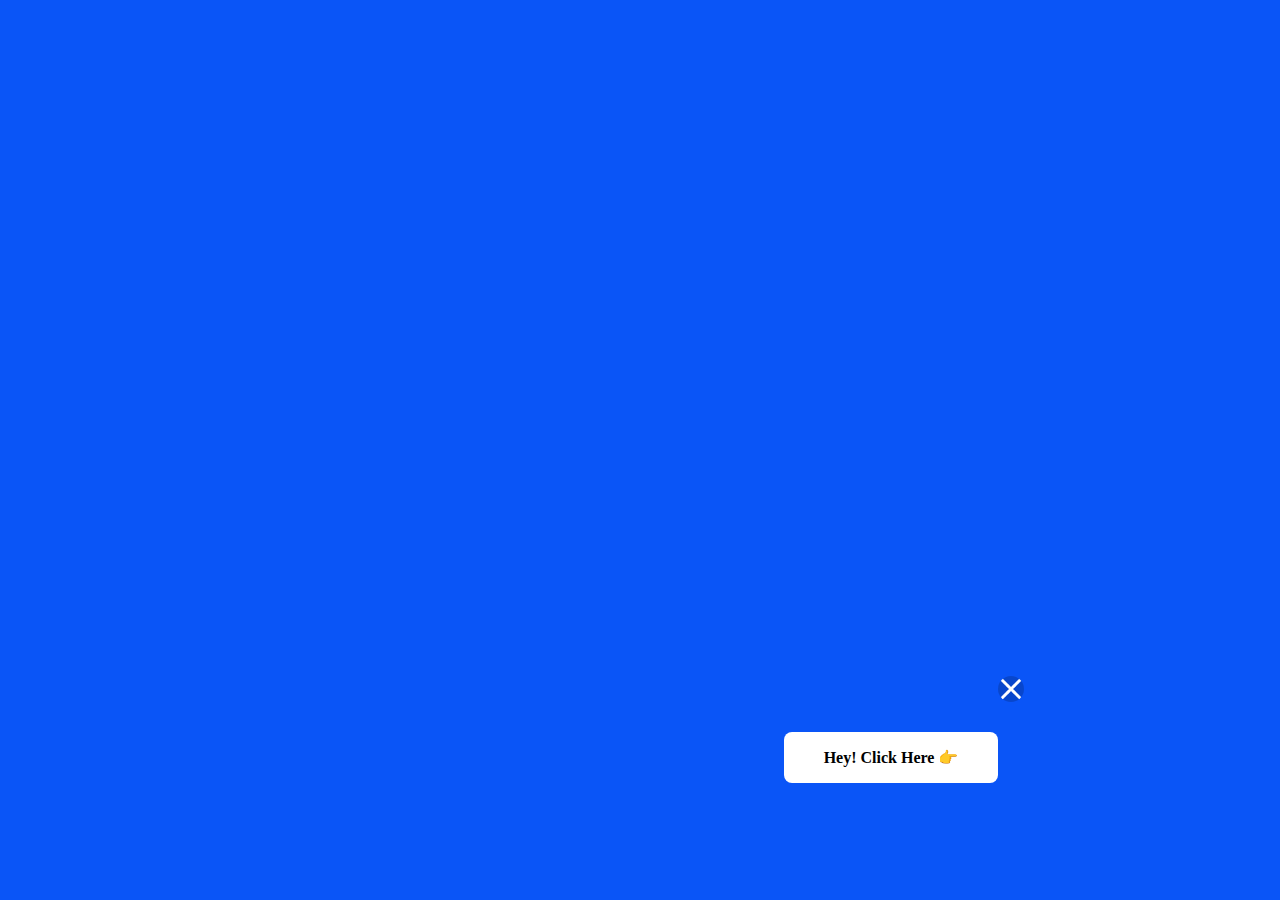
==== index.html @ 70a2f508 "initial commit" ====
<!DOCTYPE html>
<html lang="en">
<head>
    <link rel="stylesheet" href="./style.css">
    <meta name="viewport" content="width=, initial-scale=1.0">
    <title>Document</title>
    <!-- always load this bubble.js scriptd above <my-bubble> tag -->
    <script type="module" src="./bubble.js"></script>
</head>
<body>
    <!-- Custom tag -->
    <!-- make sure the bubble.js is loaded above this tag -->
     <my-bubble> </my-bubble>
   

   <!-- the app.js contains control logic and should always be after the custom tag+  -->
 <script src="./app.js"></script>
</body>
</html>
---- style.css ----
body{
  background-color: rgb(10, 85, 247);
}
my-bubble {
  position: fixed;
  bottom: 2vh;
  right: 2vw;
}

.none_ {
  display: none;
}

.icon_,
.close_btn_{
  width: 1rem;
  background-color: rgba(0, 0, 0, 0.171);
  z-index: 1000;
  border-radius: 1.2rem;
  padding: 1rem;

}
.icon_:hover{
  cursor: pointer;
  background-color:rgb(10, 85, 247);
}
.shuffle_ {
  width: 1rem;
}

.open_ {
  width: 25vw;
}

.controls_ {
  width: 23vw;
  display: flex;
  position: absolute;
  top: 1vh;
  justify-content: space-between;
  align-items: center;
  margin: 0 0 0 1vh;

}

.left_ {
  flex: 1;
  display: flex;
  justify-content: space-around;

}

.container_ {
  display: grid;
  grid-template-columns: 2fr 2fr;
  grid-template-areas: "gama video";
}

.started_ {
  position: absolute;
  bottom: 10vh;
  right: 1.5vw;
  width: 22vw;
  background-color: rgb(10, 85, 247);
  padding: 2vh 0;
  border-radius: 1rem;
  text-decoration: none;
}
#volume{
  align-self: center;
}
.started_ span {
  display: flex;
  flex-direction: column;
  justify-content: space-between;
  align-items: center;
  color: white;

}

.video_ {
  border-radius: 1rem;
}

.circle_ {
  clip-path: circle(15% at 50% 50%);
  width: 30vw;
  height: 30vh;
  right: 0;
  grid-area: video;
}


.close_btn_ {
  border-radius: 5rem;
  padding: 0;
  width: 2vw;
}

.fixed_ {
  position: absolute;
  bottom: 0vh;

}

.close_ {
  right: 18vw;
  display: flex;
  justify-content: center;
  align-items: center;
  border-radius: 5vw;
  bottom: 20vh;
}

.words_ {
  grid-area: gama;
  right: 20vw;
  width: max-content;
  background-color: white;
  padding: 1rem 2.5rem;
  border-radius: .5rem;
  font-weight: 900;
  bottom: 11vh;
}
/* mobile style sheet */
@media (max-width: 600px) {
  .open_ {
    width: 85vw;
  }
  /* call to action link */
    .started_ {
      position: absolute;
      bottom: 10vh;
      right: 2.5vw;
      width: 80vw;
      background-color: rgb(10, 85, 247);
      padding: 2vh 0;
      border-radius: 1rem;
      text-decoration: none;
    }
    .words_ {
      grid-area: gama;
      right: 25vw;
      width: 40vw;
      background-color: white;
      padding: 1rem 3rem;
      border-radius: .5rem;
      font-weight: 900;
      bottom: 21vh;
    }
    .circle_ {
      clip-path: circle(20% at 50% 50%);
      width: 30vw;
      height: 30vh;
      right: 0;
      grid-area: video;
      bottom: 9vh;
    }
    .close_ {
      right: 23vw;
      display: flex;
      justify-content: center;
      align-items: center;
      border-radius: 5vw;
      bottom: 29vh;
    }
    .close_btn_ {
      border-radius: 5rem;
      padding: 0;
      width: 5vw;
    }
}
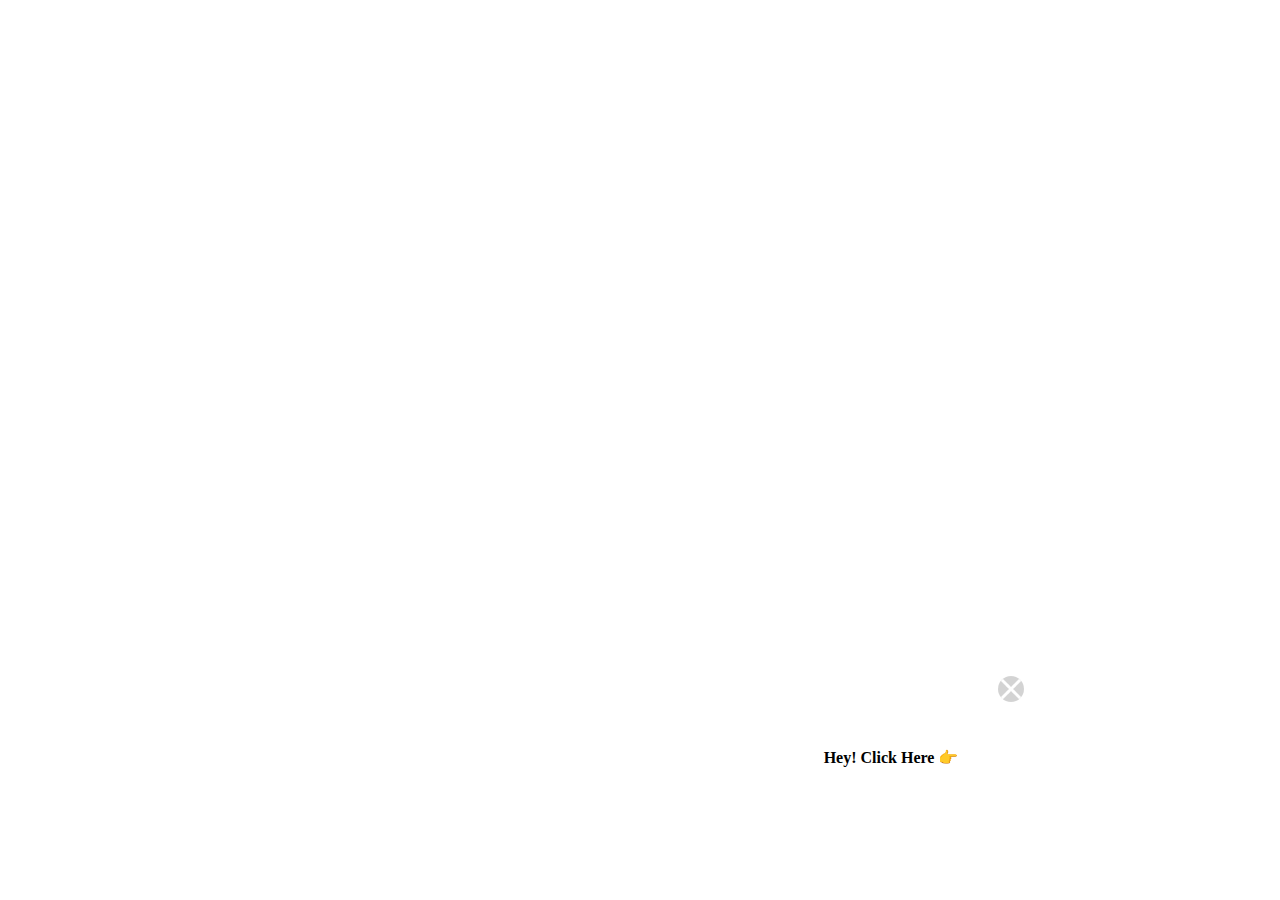
==== commit 5e22791c: "final commit" ====
--- a/index.html
+++ b/index.html
@@ -1,19 +1,19 @@
 <!DOCTYPE html>
 <html lang="en">
 <head>
-    <link rel="stylesheet" href="./style.css">
+    <link rel="stylesheet" href="./assets/style/style.css">
     <meta name="viewport" content="width=, initial-scale=1.0">
     <title>Document</title>
     <!-- always load this bubble.js scriptd above <my-bubble> tag -->
-    <script type="module" src="./bubble.js"></script>
+    <script type=module src="./assets/scripts/bubble.js"></script>
 </head>
 <body>
     <!-- Custom tag -->
     <!-- make sure the bubble.js is loaded above this tag -->
      <my-bubble> </my-bubble>
    
-
+    
    <!-- the app.js contains control logic and should always be after the custom tag+  -->
- <script src="./app.js"></script>
+ <script src="./assets/scripts/app.js"></script>
 </body>
 </html>--- a/assets/style/style.css
+++ b/assets/style/style.css
@@ -0,0 +1,207 @@
+my-bubble {
+  position: fixed;
+  bottom: 2vh;
+  right: 2vw;
+}
+
+.none_ {
+  display: none;
+}
+
+.icon_,
+.close_btn_ {
+  width: 1rem;
+  background-color: rgba(0, 0, 0, 0.171);
+  z-index: 1000;
+  border-radius: 1.2rem;
+  padding: 1rem;
+
+}
+
+.icon_:hover {
+  cursor: pointer;
+  background-color: rgb(10, 85, 247);
+}
+
+.shuffle_ {
+  width: 1rem;
+}
+
+.open_ {
+  width: 25vw;
+}
+
+.controls_ {
+  width: 23vw;
+  display: flex;
+  position: absolute;
+  top: 1vh;
+  justify-content: space-between;
+  align-items: center;
+  margin: 0 0 0 1vh;
+
+}
+
+.left_ {
+  flex: 1;
+  display: flex;
+  justify-content: space-around;
+
+}
+
+.container_ {
+  display: grid;
+  grid-template-columns: 2fr 2fr;
+  grid-template-areas: "gama video";
+}
+
+.started_ {
+  position: absolute;
+  bottom: 10vh;
+  right: 1.5vw;
+  width: 22vw;
+  background-color: rgb(10, 85, 247);
+  padding: 2vh 0;
+  border-radius: 1rem;
+  text-decoration: none;
+}
+
+#volume {
+  align-self: center;
+}
+
+.started_ span {
+  display: flex;
+  flex-direction: column;
+  justify-content: space-between;
+  align-items: center;
+  color: white;
+
+}
+
+.video_ {
+  border-radius: 1rem;
+}
+
+.circle_ {
+  clip-path: circle(15% at 50% 50%);
+  width: 30vw;
+  height: 30vh;
+  right: 0;
+  grid-area: video;
+}
+
+
+.close_btn_ {
+  border-radius: 5rem;
+  padding: 0;
+  width: 2vw;
+}
+
+.fixed_ {
+  position: absolute;
+  bottom: 0vh;
+
+}
+
+.close_ {
+  right: 18vw;
+  display: flex;
+  justify-content: center;
+  align-items: center;
+  border-radius: 5vw;
+  bottom: 20vh;
+}
+
+.words_ {
+  grid-area: gama;
+  right: 20vw;
+  width: max-content;
+  background-color: white;
+  padding: 1rem 2.5rem;
+  border-radius: .5rem;
+  font-weight: 900;
+  bottom: 11vh;
+}
+
+/* mobile style sheet */
+@media (max-width: 600px) {
+  my-bubble {
+    position: fixed;
+    bottom: 2vh;
+    right: 2vw;
+  }
+
+  .open_ {
+    width: 100vw;
+    height: auto;
+    position: fixed;
+    top: 4vh;
+    left: 0;
+    display: flex;
+    align-items: center;
+    justify-content: center;
+  }
+
+  /* call to action link */
+  .started_ {
+    position: absolute;
+    bottom: 20vh;
+    right: 1vw;
+    width: 90vw;
+    background-color: rgb(10, 85, 247);
+    padding: 2vh 0;
+    border-radius: 1rem;
+    text-decoration: none;
+    margin: 0 2vw;
+  }
+
+  .words_ {
+    position: fixed;
+    right: 35vw;
+    width: fit-content;
+    background-color: white;
+    margin: 0;
+    padding: .5rem 1rem;
+    border-radius: .5rem;
+    font-weight: 900;
+    font-size: 1rem;
+    bottom: 23vh;
+    
+    white-space: nowrap;
+  }
+
+  .circle_ {
+    clip-path: circle(25% at 50% 50%);
+    width: 30vw;
+    height: 30vh;
+    right: 0;
+    grid-area: video;
+    bottom: 9vh;
+  }
+
+  .close_ {
+    right: 25vw;
+    display: flex;
+    justify-content: center;
+    align-items: center;
+    border-radius: 5vw;
+    bottom: 29vh;
+  }
+
+  .close_btn_ {
+    border-radius: 5rem;
+    padding: 0;
+    width: 1.5rem;
+  }
+    .controls_ {
+      width: 100vw;
+      display: flex;
+      position: fixed;
+      top: 6vh;
+      left: 0;
+      justify-content: space-between;
+      align-items: center;
+      z-index: 1000;
+    }
+}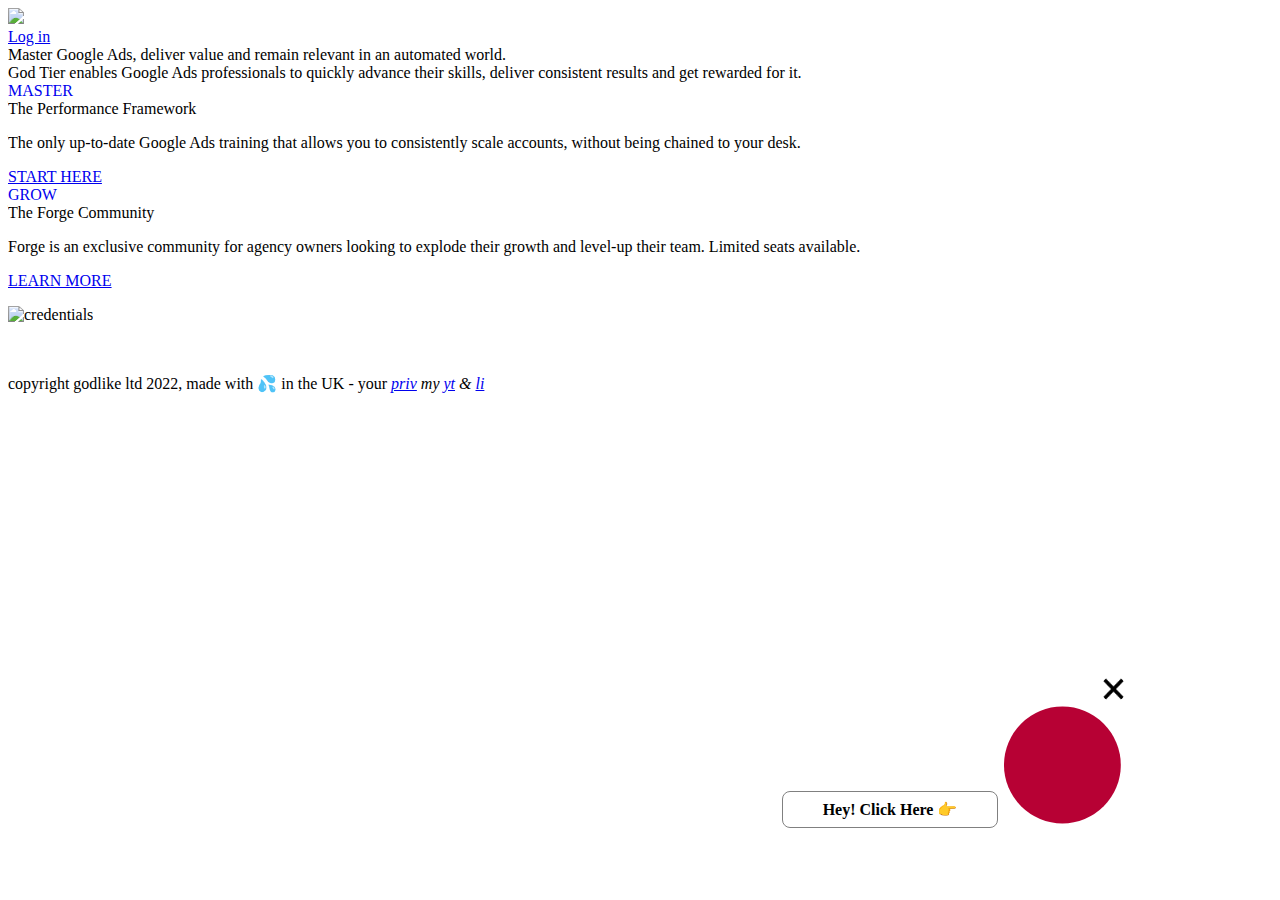
==== commit 0b241831: "live" ====
--- a/index.html
+++ b/index.html
@@ -1,19 +1,685 @@
-<!DOCTYPE html>
-<html lang="en">
-<head>
-    <link rel="stylesheet" href="./assets/style/style.css">
-    <meta name="viewport" content="width=, initial-scale=1.0">
-    <title>Document</title>
-    <!-- always load this bubble.js scriptd above <my-bubble> tag -->
-    <script type=module src="./assets/scripts/bubble.js"></script>
-</head>
-<body>
-    <!-- Custom tag -->
-    <!-- make sure the bubble.js is loaded above this tag -->
-     <my-bubble> </my-bubble>
-   
-    
-   <!-- the app.js contains control logic and should always be after the custom tag+  -->
- <script src="./assets/scripts/app.js"></script>
-</body>
-</html>+<!DOCTYPE html>
+<html lang="en">
+  <head>
+    <meta charset="UTF-8" />
+    <meta http-equiv="X-UA-Compatible" content="IE=edge" />
+    <meta name="viewport" content="width=device-width, initial-scale=1.0" />
+
+    <!--<script>(function(w,d,s,l,i){w[l]=w[l]||[];w[l].push({'gtm.start':
+	new Date().getTime(),event:'gtm.js'});var f=d.getElementsByTagName(s)[0],
+	j=d.createElement(s),dl=l!='dataLayer'?'&l='+l:'';j.async=true;j.src=
+	'https://www.googletagmanager.com/gtm.js?id='+i+dl;f.parentNode.insertBefore(j,f);
+	})(window,document,'script','dataLayer','GTM-KLZW34P');</script>-->
+
+    <title>
+      Master Google Ads, scale accounts - remain relevant in an automated world.
+    </title>
+    <meta
+      name="description"
+      content="God Tier helps every Google Ads professional become more confident in their work, deliver consistent results and get rewarded for it."
+    />
+    <link rel="stylesheet" href="../styles/style.css" />
+    <link rel="icon" type="image/x-icon" href="/images/favicon.png" />
+  </head>
+
+  <body>
+    <span>
+      <style>
+        .bubble {
+          position: fixed;
+          bottom: 0vh;
+          right: 2vw;
+          z-index: 1000;
+        }
+
+        .none_ {
+          display: none;
+        }
+
+        .icon_,
+        .close_btn_ {
+          width: 1rem;
+          background-color: rgb(255, 255, 255);
+          z-index: 1000;
+          border-radius: 5rem;
+          padding: 0.5rem;
+        }
+
+        .icon_:hover {
+          cursor: pointer;
+          background-color: rgb(10, 85, 247);
+        }
+
+        .shuffle_ {
+          width: 1rem;
+        }
+
+        .open_ {
+          width: 23.5vw;
+        }
+
+        .controls_ {
+          width: 21.5vw;
+          display: flex;
+          position: absolute;
+          top: 1vh;
+          justify-content: space-between;
+          align-items: center;
+          margin: 0 0 0 1vh;
+        }
+
+        .left_,
+        .right_ {
+          z-index: 10090;
+          padding: 0 0rem 0 0.5rem;
+        }
+
+        .container_ {
+          display: grid;
+          grid-template-columns: 2fr 2fr;
+          grid-template-areas: 'gama video';
+        }
+
+        .started_ {
+          position: absolute;
+          bottom: 10vh;
+          right: 0.75vw;
+          width: 22vw;
+          background-color: rgb(10, 85, 247);
+          padding: 1rem 0;
+          border-radius: 1rem;
+          text-decoration: none;
+          z-index: 1005;
+        }
+        .call_to_action_ {
+          position: absolute;
+          bottom: 10vh;
+          right: 0vw;
+          width: 22vw;
+        }
+        .option1_,
+        .option2_,
+        .more_options_ {
+          padding: 1rem 0;
+          border: solid blue 2px;
+          font-size: 1rem;
+          text-transform: uppercase;
+          cursor: pointer;
+          margin-bottom: 0.5rem;
+          color: blue;
+          text-align: center;
+        }
+        .option1_ {
+          background-color: rgb(0, 85, 255);
+          color: white;
+        }
+        .more_options_ {
+          position: absolute;
+          bottom: -1vh;
+          right: 0.75vw;
+          width: 22vw;
+          color: blue;
+        }
+        .options_container_ {
+          display: flex;
+          flex-direction: column;
+          position: absolute;
+          width: 22vw;
+          right: 0.75vw;
+          bottom: -5vh;
+        }
+        .back_ {
+          color: white;
+          text-align: center;
+        }
+
+        #volume {
+          align-self: center;
+        }
+
+        .started_ span {
+          display: flex;
+          flex-direction: column;
+          justify-content: space-between;
+          align-items: center;
+          color: white;
+        }
+
+        .video_ {
+          border-radius: 1rem;
+        }
+
+        .circle_ {
+          clip-path: circle(16.5% at 50% 50%);
+          width: 30vw;
+          height: 30vh;
+          right: 0;
+          grid-area: video;
+          z-index: 1002;
+        }
+
+        .close_btn_ {
+          border-radius: 5rem;
+          padding: 0;
+          width: 2vw;
+        }
+
+        .fixed_ {
+          position: absolute;
+          bottom: 0vh;
+        }
+
+        .close_ {
+          right: 10vw;
+          display: flex;
+          justify-content: center;
+          align-items: center;
+          border-radius: 5vw;
+          bottom: 22vh;
+        }
+        .border_ {
+          position: absolute;
+          width: 32vw;
+          height: 32vh;
+          background-color: rgb(183, 1, 52);
+          grid-area: video;
+          clip-path: circle(16.5% at 50% 50%);
+          right: -1vw;
+          bottom: -1vh;
+          z-index: 999;
+        }
+        .words_ {
+          grid-area: gama;
+          right: 20vw;
+          width: max-content;
+          background-color: white;
+          padding: 0.5rem 2.5rem;
+          border-radius: 0.5rem;
+          border: 1px solid gray;
+          font-weight: 900;
+          bottom: 8vh;
+        }
+        .get_help_ {
+          padding: 0.5rem 1rem 0 1rem;
+          border-radius: 1rem 1rem 0 0;
+          border: 1px solid grey;
+          width: min-content;
+          white-space: nowrap;
+          position: fixed;
+          bottom: 0;
+          right: 5vw;
+          background-color: white;
+        }
+
+        /* mobile style sheet */
+
+        @media (max-width: 667px) {
+          .bubble {
+            position: fixed;
+            bottom: 0vh;
+            right: 2vw;
+          }
+
+          .open_ {
+            width: 90vw;
+            height: auto;
+            position: fixed;
+            top: 10vh;
+            left: 0;
+            display: flex;
+            align-items: center;
+            justify-content: center;
+          }
+          .call_to_action_ {
+            bottom: 2vh;
+          }
+          /* call to action link */
+          .started_ {
+            position: absolute;
+            bottom: 18vh;
+            right: 9vw;
+            width: 85vw;
+            background-color: rgb(10, 85, 247);
+            border: 1px solid rgb(10, 85, 247);
+            padding: 1rem 0;
+            border-radius: 1rem;
+            text-decoration: none;
+            margin: 0 2vw;
+          }
+          .left_,
+          .right_ {
+            z-index: 10090;
+            padding: 0 4rem 0 0;
+          }
+          .words_ {
+            position: fixed;
+            right: 35vw;
+            width: fit-content;
+            background-color: white;
+            margin: 0;
+            padding: 0.5rem 1rem;
+            border-radius: 0.5rem;
+            font-weight: 900;
+            font-size: 1rem;
+            bottom: 21vh;
+
+            white-space: nowrap;
+          }
+
+          .circle_ {
+            clip-path: circle(25% at 50% 50%);
+            width: 30vw;
+            height: 30vh;
+            right: 0;
+            grid-area: video;
+            bottom: 9vh;
+          }
+          .border_ {
+            clip-path: circle(25% at 50% 50%);
+            grid-area: video;
+            bottom: 8vh;
+          }
+          .more_options_ {
+            position: absolute;
+            right: 11vw;
+
+            width: 85vw;
+            padding: 1rem 0;
+            bottom: 2vh;
+          }
+          .options_container_ {
+            width: 85vw;
+            bottom: 2vh;
+            right: 11vw;
+          }
+
+          .close_ {
+            right: 0vw;
+            display: flex;
+            justify-content: center;
+            align-items: center;
+            border-radius: 5vw;
+            bottom: 29vh;
+          }
+
+          .close_btn_ {
+            border-radius: 5rem;
+            padding: 0;
+            width: 1.5rem;
+          }
+          .controls_ {
+            width: 100vw;
+            display: flex;
+            position: fixed;
+            top: 11vh;
+            left: 0;
+            justify-content: space-between;
+            align-items: center;
+            z-index: 1000;
+          }
+        }
+        @media only screen and (min-device-height: 750px) and (max-device-width: 667px) {
+          .call_to_action_ {
+            bottom: 10vh;
+          }
+          .more_options_ {
+            bottom: 10vh;
+          }
+          .started_ {
+            position: absolute;
+            bottom: 18vh;
+            right: 9vw;
+            width: 85vw;
+            background-color: rgb(10, 85, 247);
+            border: 1px solid rgb(10, 85, 247);
+            padding: 1rem 0;
+            border-radius: 1rem;
+            text-decoration: none;
+            margin: 0 2vw;
+          }
+          .more_options_ {
+            position: absolute;
+            right: 11vw;
+
+            width: 85vw;
+            padding: 1rem 0;
+          }
+          .options_container_ {
+            width: 85vw;
+            bottom: 8vh;
+            right: 11vw;
+          }
+        }
+      </style>
+      <div class="bubble">
+        <!--ACTIVE VIDEO STATE-->
+        <div class="bubble_open_ none_">
+          <div>
+            <!-- VIDEO CONTROLS -->
+            <div class="controls_">
+              <div class="left_">
+                <img
+                  id="pause_"
+                  class="icon_"
+                  src="./assets/icons/pause.jpg"
+                  alt="pause"
+                />
+                <img
+                  id="play_"
+                  class="icon_ none_"
+                  src="./assets/icons/play.jpg"
+                  alt="play"
+                />
+                <img
+                  id="refresh_"
+                  class="icon_"
+                  src="./assets/icons/refresh.png"
+                  alt="refresh"
+                />
+                <img
+                  id="volume_"
+                  class="icon_ none_"
+                  src="./assets/icons/volume.jpg"
+                  alt="volume"
+                />
+                <img
+                  id="mute_"
+                  class="icon_"
+                  src="./assets/icons/mute.jpg"
+                  alt="mute"
+                />
+              </div>
+              <div class="right_">
+                <img
+                  id="close_"
+                  class="icon_"
+                  src="./assets/icons/close.png"
+                  alt="close"
+                />
+              </div>
+            </div>
+            <!-- CONTROLS END -->
+
+            <!-- VIDEO SORCER -->
+            <video muted autoplay loop class="video_ open_">
+              <source src="./assets/videos/test.mp4" type="video/mp4" />
+            </video>
+            <!--VIDEO SORCE END -->
+
+            <!--CALL TO ACTION BUTTON-->
+            <div class="call_to_action_">
+              <div class="started_container_">
+                <a class="started_ down_" href="#">
+                  <span>
+                    <!-- <img
+                      class="shuffle_"
+                      src="./assets/icons/shuffle.jpg"
+                      alt="get started"
+                    /> -->
+                    GET STARTED
+                  </span>
+                </a>
+                <button class="more_options_">More Options</button>
+              </div>
+              <!-- options -->
+              <div class="option_toggle_ none_">
+                <div class="options_container_">
+                  <button class="option1_ option_">Option 1</button>
+                  <button class="option2_ option_">Option 2</button>
+                  <div class="form_ none_">
+                    <script
+                      async
+                      data-uid="50835f96c0"
+                      src="https://little-star-530.ck.page/50835f96c0/index.js"
+                    ></script>
+                  </div>
+
+                  <span class="back_">GO BACK</span>
+                </div>
+              </div>
+            </div>
+          </div>
+          <!--CALL TO ACTION BUTTON... END-->
+        </div>
+        <!--ACTIVE VIDEO STATE... END-->
+
+        <!--VIDEO BUBBLE-->
+        <div class="bubble_">
+          <div class="container_">
+            <!--TEXT NEXT TO VIDEO-->
+            <div class="words_ fixed_">Hey! Click Here 👉</div>
+
+            <!--VIDEO SOURCR-->
+            <video muted autoplay loop class="video_ circle_ fixed_">
+              <source src="./assets/videos/test.mp4" type="video/mp4" />
+            </video>
+            <div class="border_"></div>
+            <!--CLOSE BUTTON-->
+            <div class="close_ fixed_">
+              <img
+                class="close_btn_"
+                src="./assets/icons/close.png"
+                alt="close"
+              />
+            </div>
+            <!--CLOSE BUTTON END-->
+          </div>
+        </div>
+      </div>
+      <div class="get_help_ none_">
+        <span>Get Help 👋</span>
+      </div>
+      <script>
+        //wait for the content to load
+        window.addEventListener(`load`, () => {
+          //selection
+          const bubble = document.querySelector(`.bubble`); //selecting the custum bubble tag !!!PS replaced as document!!!
+          const video_circle_ = bubble.querySelector(`.bubble_ .video_`); //none active video state
+          const circle_container_ = bubble.querySelector(`.bubble_`); //bottom video component
+          const open_container_ = bubble.querySelector(`.bubble_open_`);
+          const btns_ = bubble.querySelectorAll(`.controls_ .icon_`);
+          const video_ = open_container_.querySelector(`.video_`);
+          const get_help_ = document.querySelector(`.get_help_`);
+          const pause_icon_ = bubble.querySelector(`#pause_`);
+          const play_icon_ = bubble.querySelector(`#play_`);
+          const volume_icon_ = bubble.querySelector(`#volume_`);
+          const mute_icon_ = bubble.querySelector(`#mute_`);
+          const close_btn_ = bubble.querySelector(`.close_btn_`);
+          const more_btn_ = bubble.querySelector('.more_options_');
+          const get_started_ = bubble.querySelector('.started_container_');
+          const option_toggle_ = bubble.querySelector('.option_toggle_');
+          const back_btn = bubble.querySelector('.back_');
+          const form_ = bubble.querySelector('.form_');
+          const options_ = bubble.querySelectorAll(`.option_`);
+          const option1_ = options_[0];
+
+          // Fuctions
+          //funtion that opens the video
+          function open_() {
+            circle_container_.classList.add(`none_`);
+            open_container_.classList.remove(`none_`);
+
+            video_.play();
+            video_.muted = false;
+          }
+          //closes video active state
+          function close_() {
+            circle_container_.classList.remove(`none_`);
+            open_container_.classList.add(`none_`);
+          }
+          //restarts the video
+          function refresh_() {
+            video_.currentTime = 0;
+            video_.play();
+          }
+          function mute_() {
+            video_.muted = true;
+            volume_icon_.classList.add(`none_`);
+            mute_icon_.classList.remove(`none_`);
+          }
+
+          ///video controls
+          function control_() {
+            btns_.forEach((btn) => {
+              let id_ = btn.id;
+
+              btn.addEventListener(`click`, () => {
+                console.log(id_);
+                if (id_ == `close_`) {
+                  close_();
+                  mute_();
+                }
+                if (id_ == `pause_`) {
+                  video_.pause();
+                  pause_icon_.classList.add(`none_`);
+                  play_icon_.classList.remove(`none_`);
+                }
+                if (id_ == `play_`) {
+                  video_.play();
+                  pause_icon_.classList.remove(`none_`);
+                  play_icon_.classList.add(`none_`);
+                }
+                if (id_ == `refresh_`) {
+                  refresh_();
+                }
+                if (id_ == `volume_`) {
+                  video_.muted = false;
+                  volume_icon_.classList.add(`none_`);
+                  mute_icon_.classList.remove(`none_`);
+                }
+                if (id_ == `mute_`) {
+                  video_.muted = true;
+                  volume_icon_.classList.remove(`none_`);
+                  mute_icon_.classList.add(`none_`);
+                }
+              });
+            });
+          }
+          //open more options function
+          function open_options_() {
+            get_started_.classList.add('none_');
+            option_toggle_.classList.remove('none_');
+          }
+          function close_options_() {
+            get_started_.classList.remove('none_');
+            option_toggle_.classList.add('none_');
+          }
+          //back button non the video functionallity
+          function back_() {
+            if (
+              form_.classList.contains('none_') &&
+              get_started_.classList.contains(`none_`)
+            ) {
+              close_options_();
+            } else {
+              options_.forEach((option) => {
+                option.classList.remove('none_');
+              });
+              form_.classList.add('none_');
+            }
+          }
+          //event
+          //close the entire widget
+          close_btn_.addEventListener(`click`, () => {
+            bubble.classList.add(`none_`);
+            get_help_.classList.remove(`none_`);
+          });
+          get_help_.addEventListener(`click`, () => {
+            bubble.classList.remove(`none_`);
+            get_help_.classList.add(`none_`);
+          });
+          video_circle_.addEventListener(`click`, open_);
+          more_btn_.addEventListener('click', open_options_);
+          back_btn.addEventListener(`click`, back_);
+          option1_.addEventListener('click', () => {
+            options_.forEach((option) => {
+              option.classList.add('none_');
+              form_.classList.remove('none_');
+            });
+          });
+          control_();
+        });
+      </script>
+    </span>
+
+    <!-- Google Tag Manager (noscript)
+	<noscript><iframe src="https://www.googletagmanager.com/ns.html?id=GTM-KLZW34P"
+	height="0" width="0" style="display:none;visibility:hidden"></iframe></noscript>
+	<!-- End Google Tag Manager (noscript) -->
+    <div class="container">
+      <header class="header">
+        <div class="logo">
+          <a href="/"><img src="../images/god-tier-ads-logo.svg" /></a>
+        </div>
+        <div class="header-text">
+          <a href="https://app.godtierads.com">Log in</a>
+        </div>
+      </header>
+
+      <!-- home page -->
+      <main>
+        <div>
+          <div class="title">
+            Master Google Ads, deliver value and remain relevant in an automated
+            world.
+          </div>
+          <div class="subtitle">
+            God Tier enables Google Ads professionals to quickly advance their
+            skills, deliver consistent results and get rewarded for it.
+          </div>
+        </div>
+        <div>
+          <span class="product-box">
+            <a href="/framework/" style="text-decoration: none">
+              <div class="framework">
+                <span class="text">MASTER</span>
+              </div>
+            </a>
+            <div class="details">
+              <span class="title">The Performance Framework</span>
+              <p class="desc">
+                The only up-to-date Google Ads training that allows you to
+                consistently scale accounts, without being chained to your desk.
+              </p>
+            </div>
+            <a href="/framework/" class="button-block">START HERE</a>
+          </span>
+          <span class="product-box">
+            <a href="/forge/" style="text-decoration: none">
+              <div class="forge">
+                <span class="text">GROW</span>
+              </div>
+            </a>
+            <div class="details">
+              <span class="title">The Forge Community</span>
+              <p class="desc">
+                Forge is an exclusive community for agency owners looking to
+                explode their growth and level-up their team. Limited seats
+                available.
+              </p>
+            </div>
+            <a href="/forge/" class="button-block 2nd">LEARN MORE</a>
+          </span>
+        </div>
+      </main>
+    </div>
+    <footer>
+      <div class="footer">
+        <p>
+          <img src="../images/tell-me-have-you-seen-me.jpg" alt="credentials" />
+        </p>
+        <br />
+        <p>
+          copyright godlike ltd 2022, made with 💦 in the UK - your
+          <i
+            ><a href="https://godtierads.com/privacy/" target="_blank">priv</a>
+            my <a href="https://youtube.com/c/EdLeake" target="_blank">yt</a> &
+            <a href="https://www.linkedin.com/in/edleake/" target="_blank"
+              >li</a
+            ></i
+          >
+        </p>
+      </div>
+    </footer>
+  </body>
+</html>
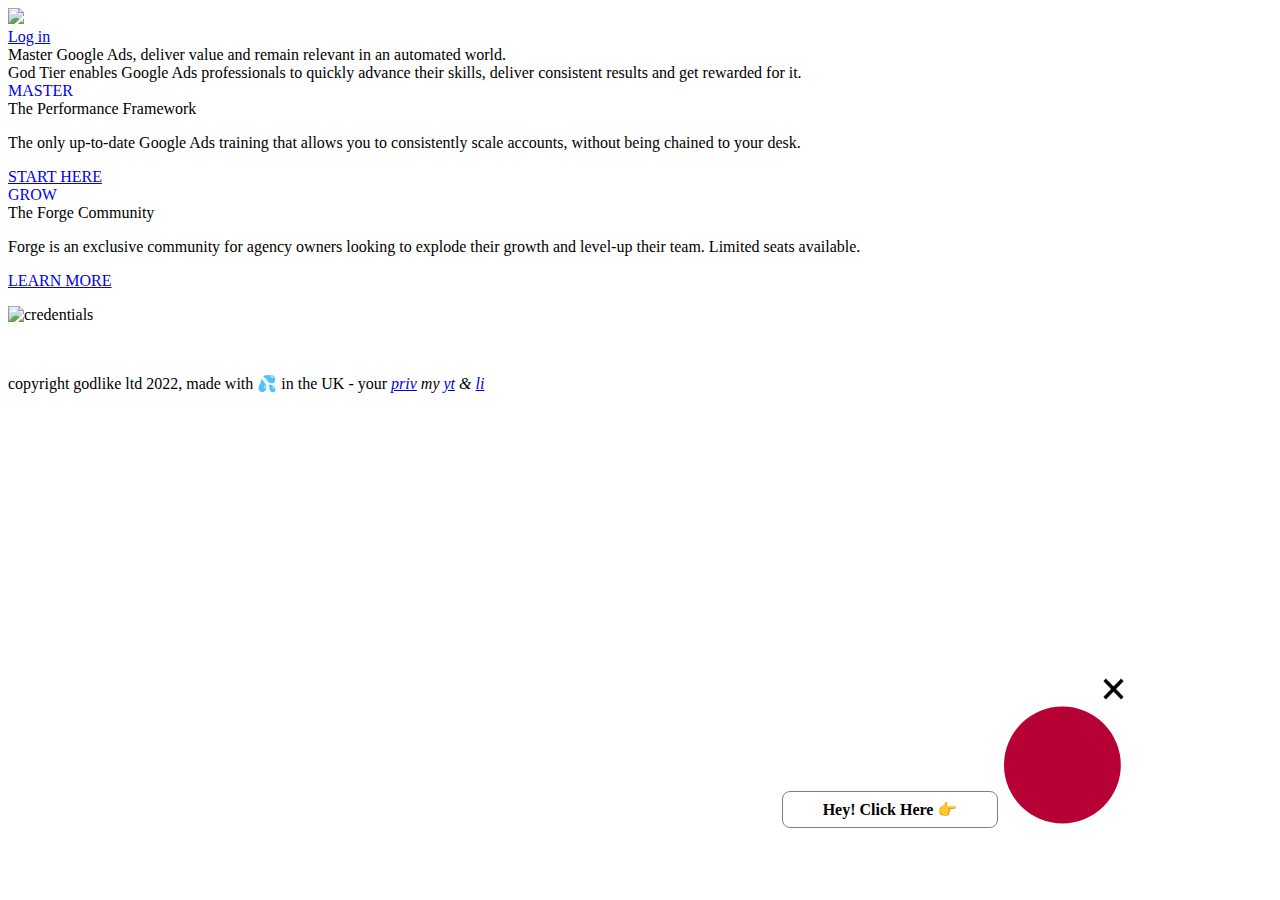
==== commit 5edec67b: "adjusted" ====
--- a/index.html
+++ b/index.html
@@ -216,7 +216,7 @@
         @media (max-width: 667px) {
           .bubble {
             position: fixed;
-            bottom: 0vh;
+            bottom: 4vh;
             right: 2vw;
           }
 
@@ -231,12 +231,17 @@
             justify-content: center;
           }
           .call_to_action_ {
-            bottom: 2vh;
+            bottom: 7rem;
+            display: grid;
+            grid-template-areas:
+              'option1'
+              'option2'
+              'option3';
+            row-gap: 4rem;
           }
           /* call to action link */
           .started_ {
             position: absolute;
-            bottom: 18vh;
             right: 9vw;
             width: 85vw;
             background-color: rgb(10, 85, 247);
@@ -245,6 +250,8 @@
             border-radius: 1rem;
             text-decoration: none;
             margin: 0 2vw;
+            bottom: 0;
+            grid-area: option1;
           }
           .left_,
           .right_ {
@@ -285,11 +292,12 @@
 
             width: 85vw;
             padding: 1rem 0;
-            bottom: 2vh;
+
+            grid-area: option2;
           }
           .options_container_ {
             width: 85vw;
-            bottom: 2vh;
+            bottom: 0;
             right: 11vw;
           }
 
@@ -318,36 +326,10 @@
             z-index: 1000;
           }
         }
-        @media only screen and (min-device-height: 750px) and (max-device-width: 667px) {
+        @media (max-width: 380px){
+                    }
           .call_to_action_ {
-            bottom: 10vh;
-          }
-          .more_options_ {
-            bottom: 10vh;
-          }
-          .started_ {
-            position: absolute;
-            bottom: 18vh;
-            right: 9vw;
-            width: 85vw;
-            background-color: rgb(10, 85, 247);
-            border: 1px solid rgb(10, 85, 247);
-            padding: 1rem 0;
-            border-radius: 1rem;
-            text-decoration: none;
-            margin: 0 2vw;
-          }
-          .more_options_ {
-            position: absolute;
-            right: 11vw;
-
-            width: 85vw;
-            padding: 1rem 0;
-          }
-          .options_container_ {
-            width: 85vw;
-            bottom: 8vh;
-            right: 11vw;
+            bottom: 2rem;
           }
         }
       </style>
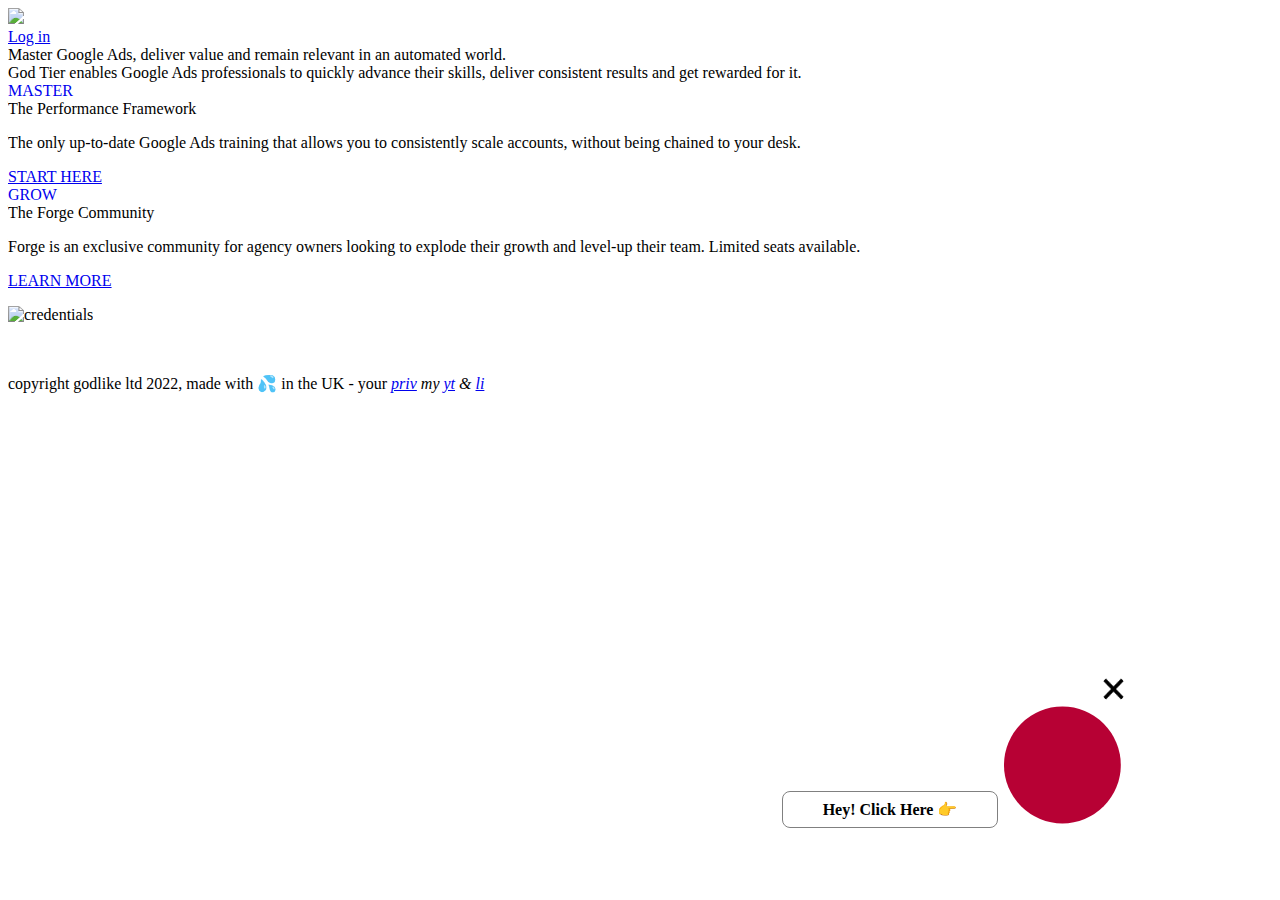
==== commit 96130819: "tablet adjusted" ====
--- a/index.html
+++ b/index.html
@@ -297,7 +297,7 @@
           }
           .options_container_ {
             width: 85vw;
-            bottom: 0;
+            bottom: 1.5rem;
             right: 11vw;
           }
 
@@ -326,10 +326,50 @@
             z-index: 1000;
           }
         }
-        @media (max-width: 380px){
-                    }
+        @media (max-width: 380px) {
           .call_to_action_ {
             bottom: 2rem;
+          }
+        }
+
+        @media (max-width: 960px) AND (min-height: 700px) {
+          .bubble {
+            bottom: 4vh;
+            left: 2vw;
+          }
+
+          .open_ {
+            width: 90vw;
+            height: 80vh;
+            bottom: 10vh;
+            left: 0;
+          }
+          .controls_ {
+            width: 100vw;
+            top: 2rem;
+            left: 16vw;
+            margin: 0 2rem;
+          }
+          .right_ {
+            position: fixed;
+            left: 65vw;
+            z-index: 10090;
+            padding: 0 4rem 0 0;
+          }
+          .call_to_action_ {
+            position: fixed;
+            right: 27.5vw;
+            width: 75vw;
+            row-gap: 0rem;
+            bottom: 12vh;
+          }
+          .started_,
+          .more_options_,
+          .options_container_ {
+            width: 50vw;
+          }
+          .started_ {
+            bottom: 5vh;
           }
         }
       </style>
